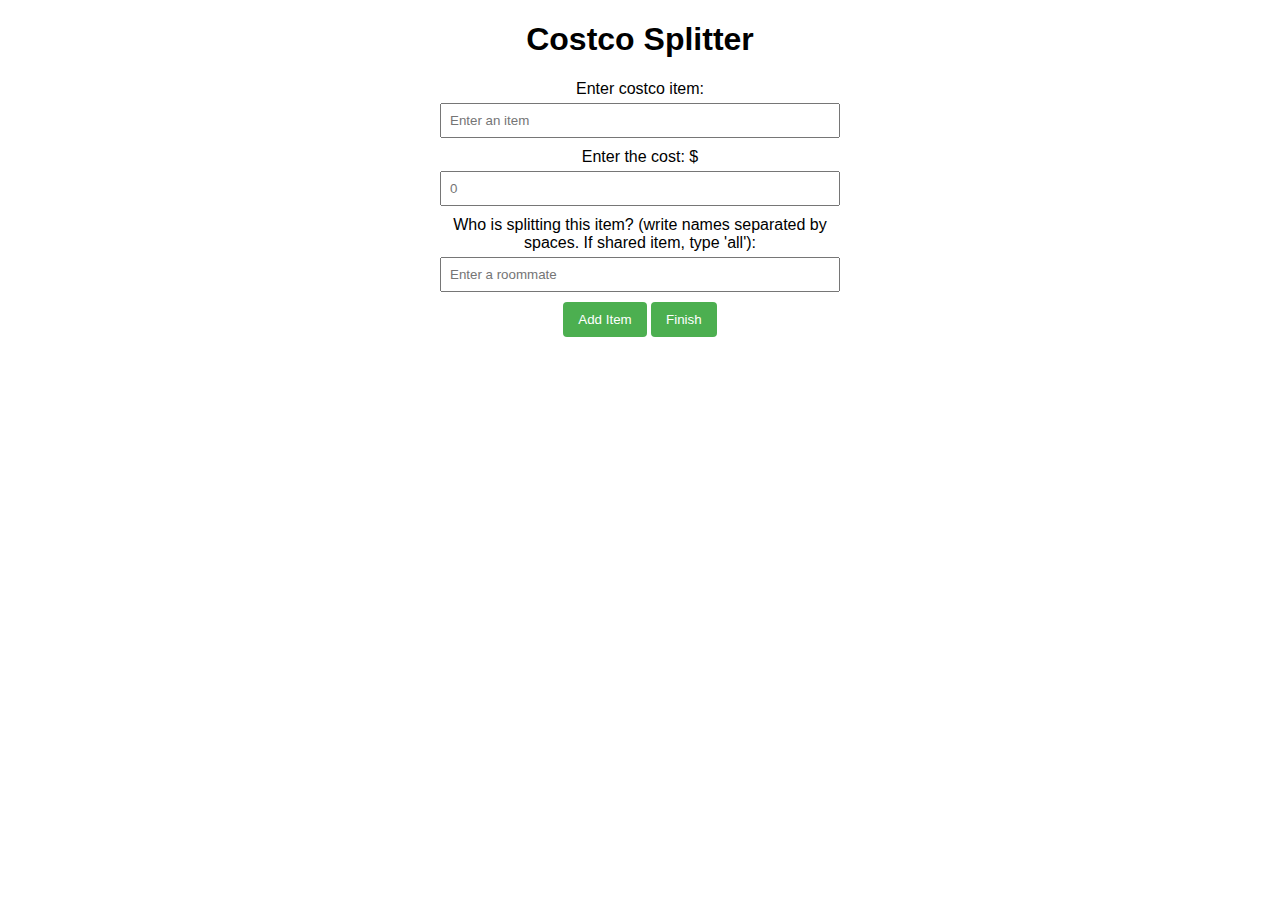
==== index.html @ 790f5eca "Implemented CostcoSplitter" ====
<!DOCTYPE html>
<html lang="en">
<head>
    <meta charset="UTF-8">
    <meta name="viewport" content="width=device-width, initial-scale=1.0">
    <title>Costco Splitter</title>
    <link rel="stylesheet" href="styles.css">
</head>
<body>
    <h1>Costco Splitter</h1>
    <form id="costcoForm">
        <label for="item">Enter costco item: </label>
        <input type="text" id="item" placeholder="Enter an item" required>
        <br>
        <label for="cost">Enter the cost: $</label>
        <input type="number" id="cost" step="0.01" placeholder="0" required>
        <br>
        <label for="splitting">Who is splitting this item? (write names separated by spaces. If shared item, type 'all'): </label>
        <input type="text" id="splitting" placeholder="Enter a roommate" required>
        <br>
        <button type="button" onclick="addItem()">Add Item</button>
        <button type="button" onclick="finish()">Finish</button>
    </form>

    <script src="script.js"></script>
</body>
</html>
---- styles.css ----
body {
    font-family: Arial, sans-serif;
    text-align: center;
    margin: 20px;
}

form {
    max-width: 400px;
    margin: 0 auto;
}

label {
    display: block;
    margin-bottom: 5px;
}

input {
    width: 100%;
    padding: 8px;
    margin-bottom: 10px;
    box-sizing: border-box;
}

button {
    background-color: #4CAF50;
    color: white;
    padding: 10px 15px;
    border: none;
    border-radius: 4px;
    cursor: pointer;
}

button:hover {
    background-color: #45a049;
}
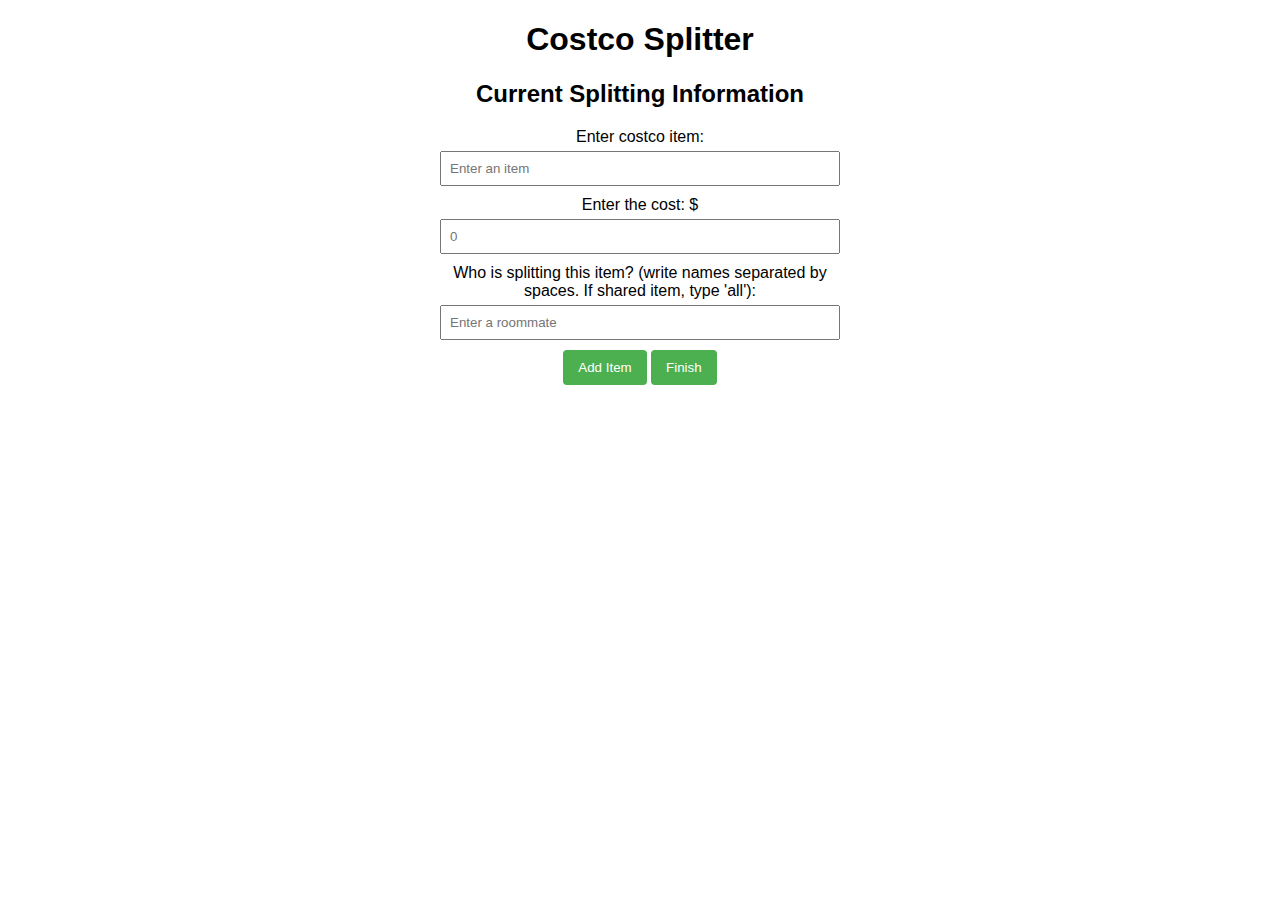
==== commit 6de75032: "Corrected lucus" ====
--- a/index.html
+++ b/index.html
@@ -8,6 +8,11 @@
 </head>
 <body>
     <h1>Costco Splitter</h1>
+    <!-- Add a new div to display current information -->
+    <div id="currentInfo">
+        <h2>Current Splitting Information</h2>
+        <ul id="splittingInfoList"></ul>
+    </div>
     <form id="costcoForm">
         <label for="item">Enter costco item: </label>
         <input type="text" id="item" placeholder="Enter an item" required>
